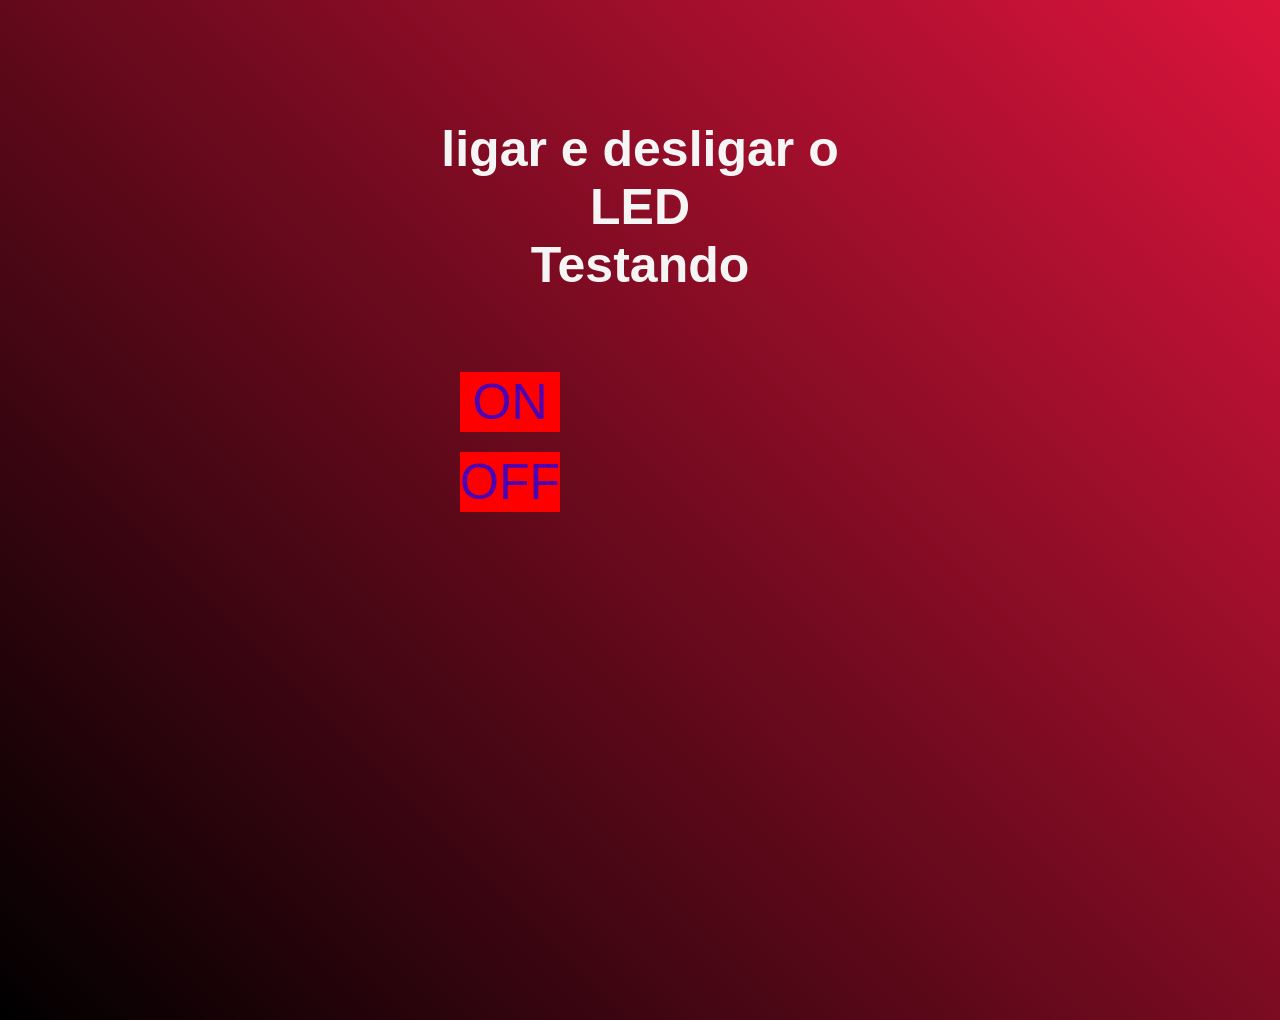
==== index.html @ 5fc49261 "Refactor: html" ====
<!DOCTYPE html>
<html>
<!------------------------------C S S--------------------------------->
<head>
    <style>
        * {
            margin: 0;
            padding: 0;
            font-family: Arial, Helvetica, sans-serif;
        }
        #btn {
          display: flex;
          flex-direction: row;
          justify-content: center;
          align-items: center;
          font-size: 50px;
          width: 100px;
          height: 60px;
          text-align: center;
          background: red;
          color:rgba(0, 0, 255, 0.7);
          cursor: pointer;
        }
        body {
          background-image: linear-gradient(45deg, black, crimson);
          height: 100vh;
        }
        h1 {
          color: whitesmoke; 
          text-align:center; 
          font-size: 50px;
        }
        ul li {
          list-style-type: none;
        }
        ul li a {
          text-decoration: none;
        }
        .botao_off {
          margin: 20px 20px;
        }
        .botao_on {
          margin: 20px 20px;
        }
        #container {
          width: 400px;
          height: 300px;
          -webkit-border-radius: 10px;
          -moz-border-radius: 10px;
          margin: 0 auto;
          margin-top: 120px;
          text-align: center;
        }
    </style>
</head>
<!----------------------------H T M L--------------------------------->
<body>
    <div id="container">
        <h1>ligar e desligar o LED<br> Testando <br><br></h1>

        <ul>
            <li>
                <a href="#" id="btn" class="botao_on" onclick="on()">ON</a> 
            </li>
            <li>
                <a href="#" id="btn" class="botao_off" onclick="off()">OFF</a> 
            </li>
        </ul>
    </div>

<!---------------------------JavaScript------------------------------->
<script>
    //function displays text message
    let m1 = 'Este botão faz com que o LED ligue'
    let m2 = ' Este botão faz com que o LED desligue'


    //function prompts for name, then displays message
    function on()
    {
        alert('LED LIGADO');
    }
    //function computes factorial of integer number
    function off()
    {
        alert('LED DESLIGADO');
    }   
</script>
</body>
</html>
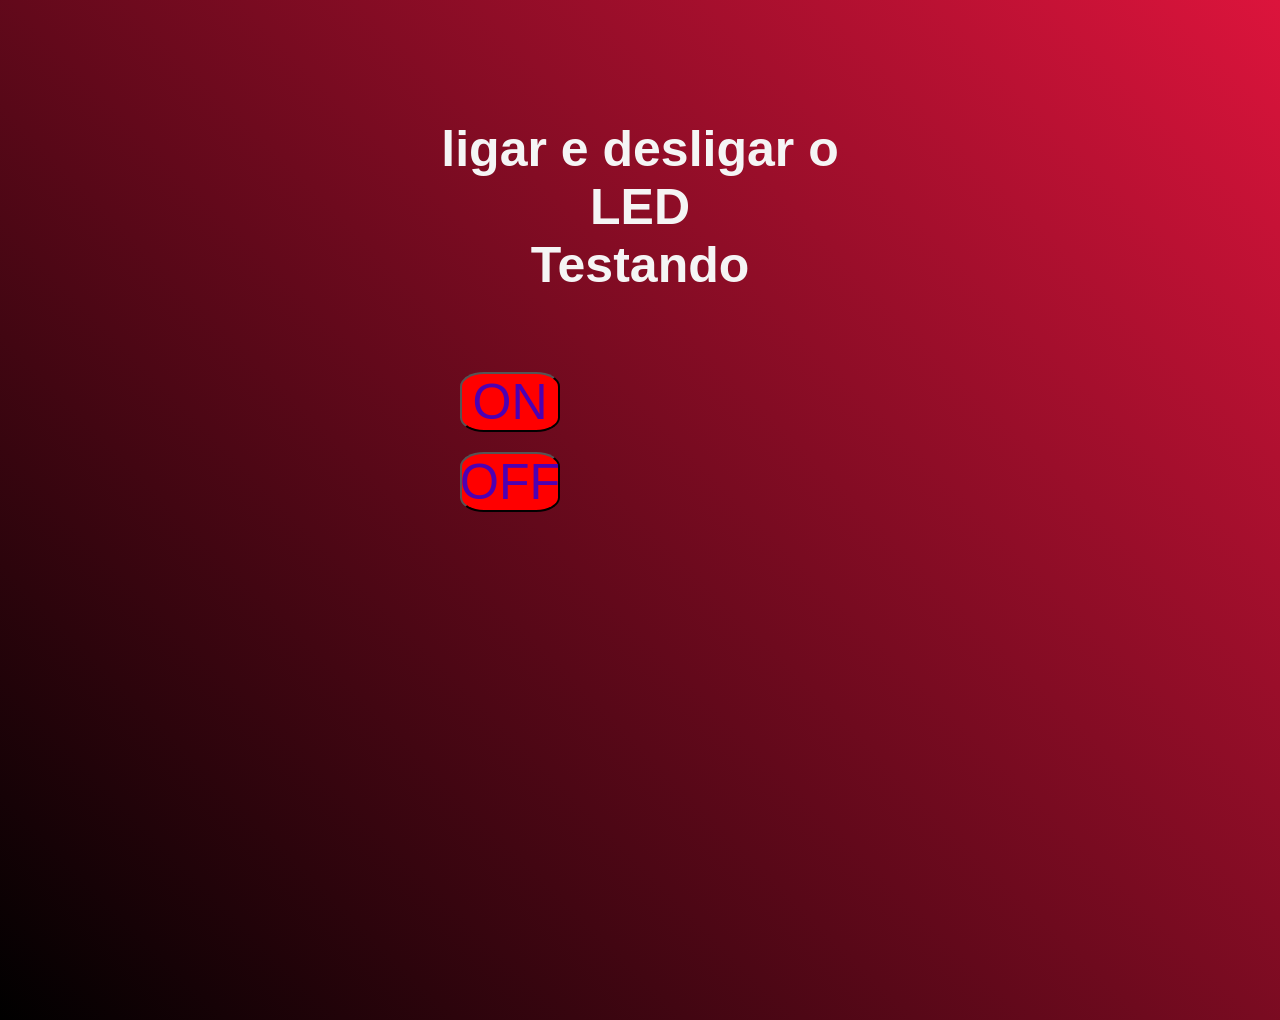
==== commit e4558b94: "Refactor: css" ====
--- a/index.html
+++ b/index.html
@@ -16,6 +16,7 @@
           font-size: 50px;
           width: 100px;
           height: 60px;
+          border-radius: 24%;
           text-align: center;
           background: red;
           color:rgba(0, 0, 255, 0.7);
@@ -32,9 +33,6 @@
         }
         ul li {
           list-style-type: none;
-        }
-        ul li a {
-          text-decoration: none;
         }
         .botao_off {
           margin: 20px 20px;
@@ -60,10 +58,10 @@
 
         <ul>
             <li>
-                <a href="#" id="btn" class="botao_on" onclick="on()">ON</a> 
+                <button href="#" id="btn" class="botao_on" onclick="on()">ON</button>
             </li>
             <li>
-                <a href="#" id="btn" class="botao_off" onclick="off()">OFF</a> 
+                <button href="#" id="btn" class="botao_off" onclick="off()">OFF</button>
             </li>
         </ul>
     </div>
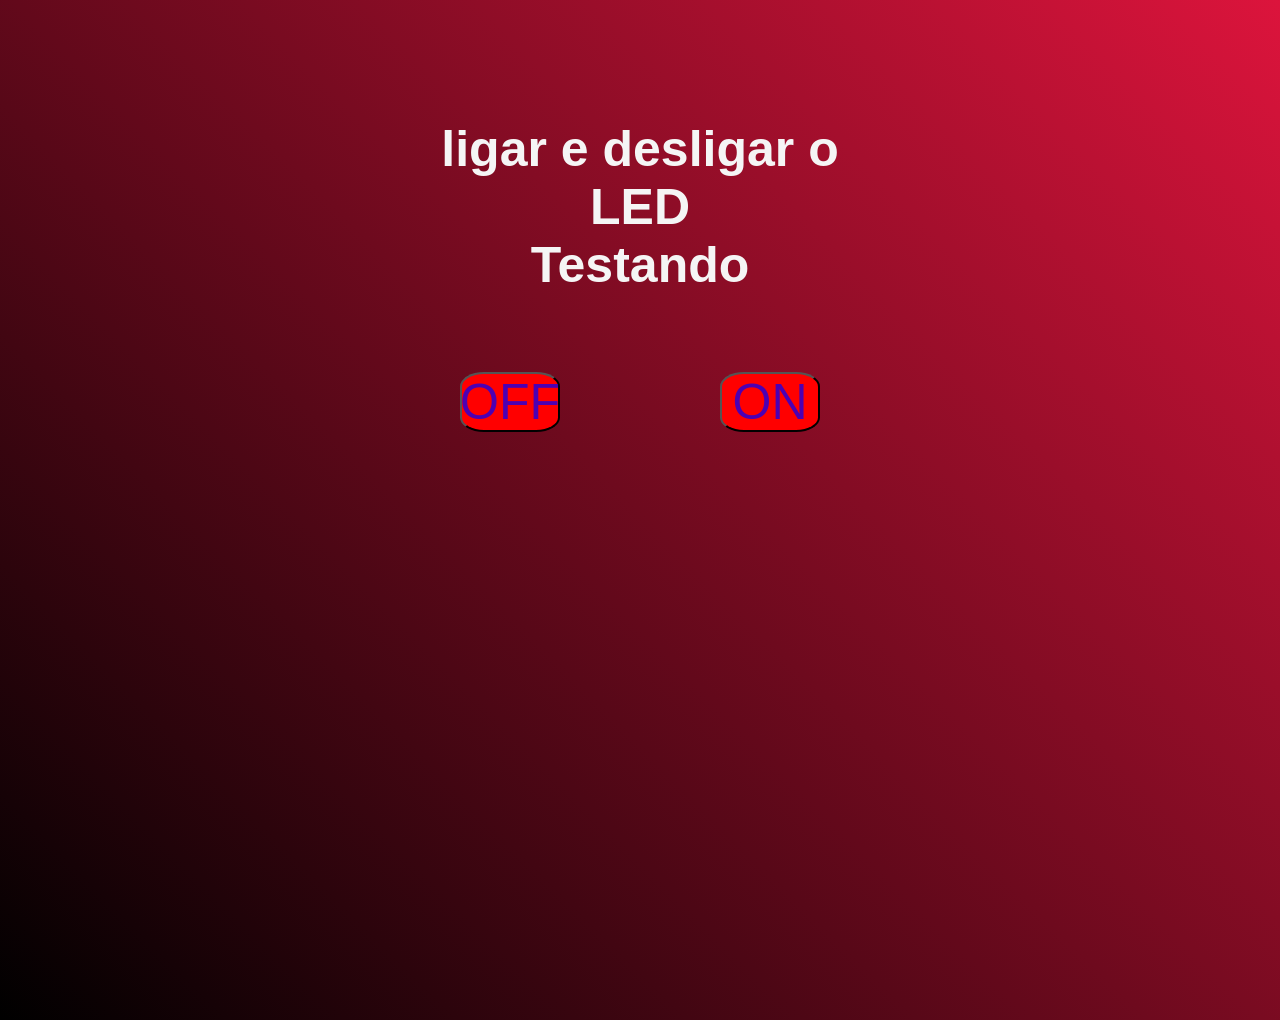
==== commit 768c69f8: "Refactor: center button" ====
--- a/index.html
+++ b/index.html
@@ -36,9 +36,11 @@
         }
         .botao_off {
           margin: 20px 20px;
+          float: left;
         }
         .botao_on {
           margin: 20px 20px;
+          float: right;
         }
         #container {
           width: 400px;
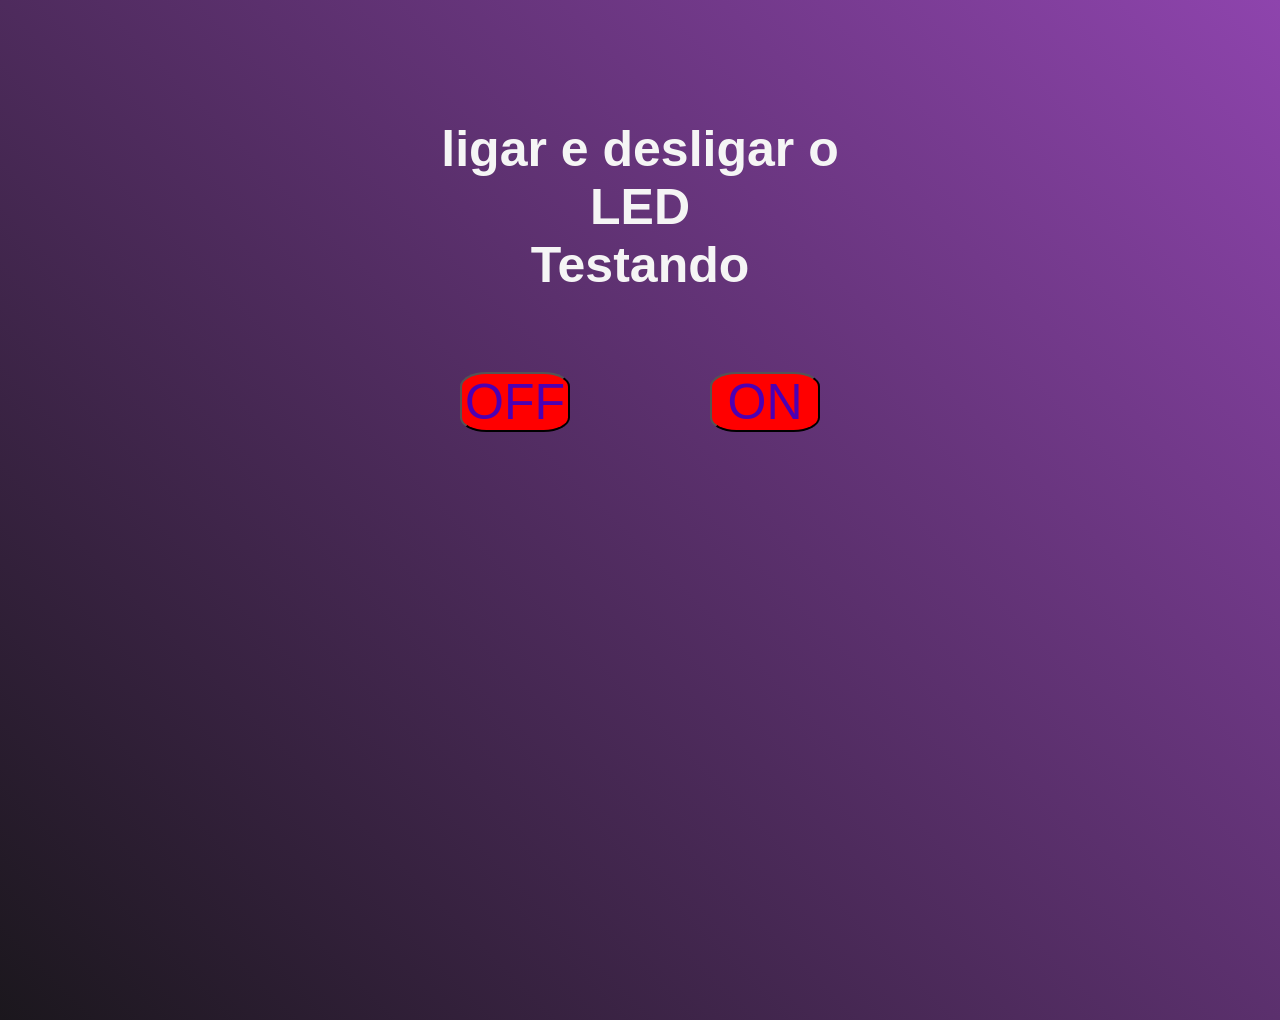
==== commit b50be2bb: "Refactor: html and css" ====
--- a/index.html
+++ b/index.html
@@ -4,9 +4,9 @@
 <head>
     <style>
         * {
-            margin: 0;
-            padding: 0;
-            font-family: Arial, Helvetica, sans-serif;
+          margin: 0;
+          padding: 0;
+          font-family: Arial, Helvetica, sans-serif;
         }
         #btn {
           display: flex;
@@ -14,7 +14,7 @@
           justify-content: center;
           align-items: center;
           font-size: 50px;
-          width: 100px;
+          width: 110px;
           height: 60px;
           border-radius: 24%;
           text-align: center;
@@ -23,7 +23,7 @@
           cursor: pointer;
         }
         body {
-          background-image: linear-gradient(45deg, black, crimson);
+          background-image: linear-gradient(45deg, #1b171d, #8e44ad);
           height: 100vh;
         }
         h1 {
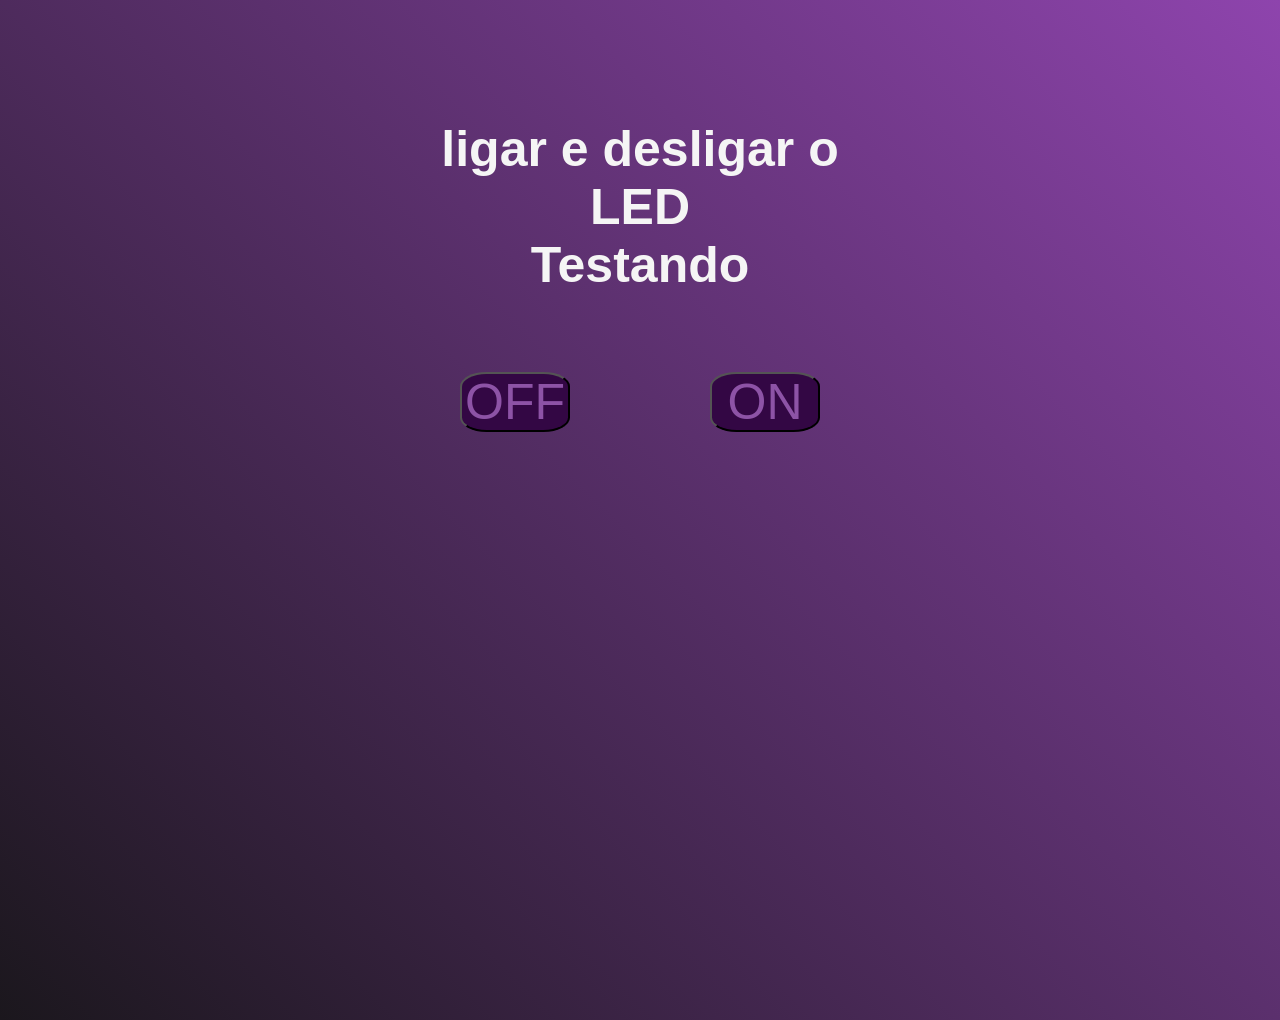
==== commit f23825b1: "Refactor: colors" ====
--- a/index.html
+++ b/index.html
@@ -18,9 +18,15 @@
           height: 60px;
           border-radius: 24%;
           text-align: center;
-          background: red;
-          color:rgba(0, 0, 255, 0.7);
+          background: rgb(51, 7, 68);
+          color: #8D53A6;
           cursor: pointer;
+        }
+        #btn:hover{
+          color: #a57db6;
+          box-shadow: 0 0 60px 0 #ccc;
+          transition: .4s;
+          transform: scale(1.02);
         }
         body {
           background-image: linear-gradient(45deg, #1b171d, #8e44ad);
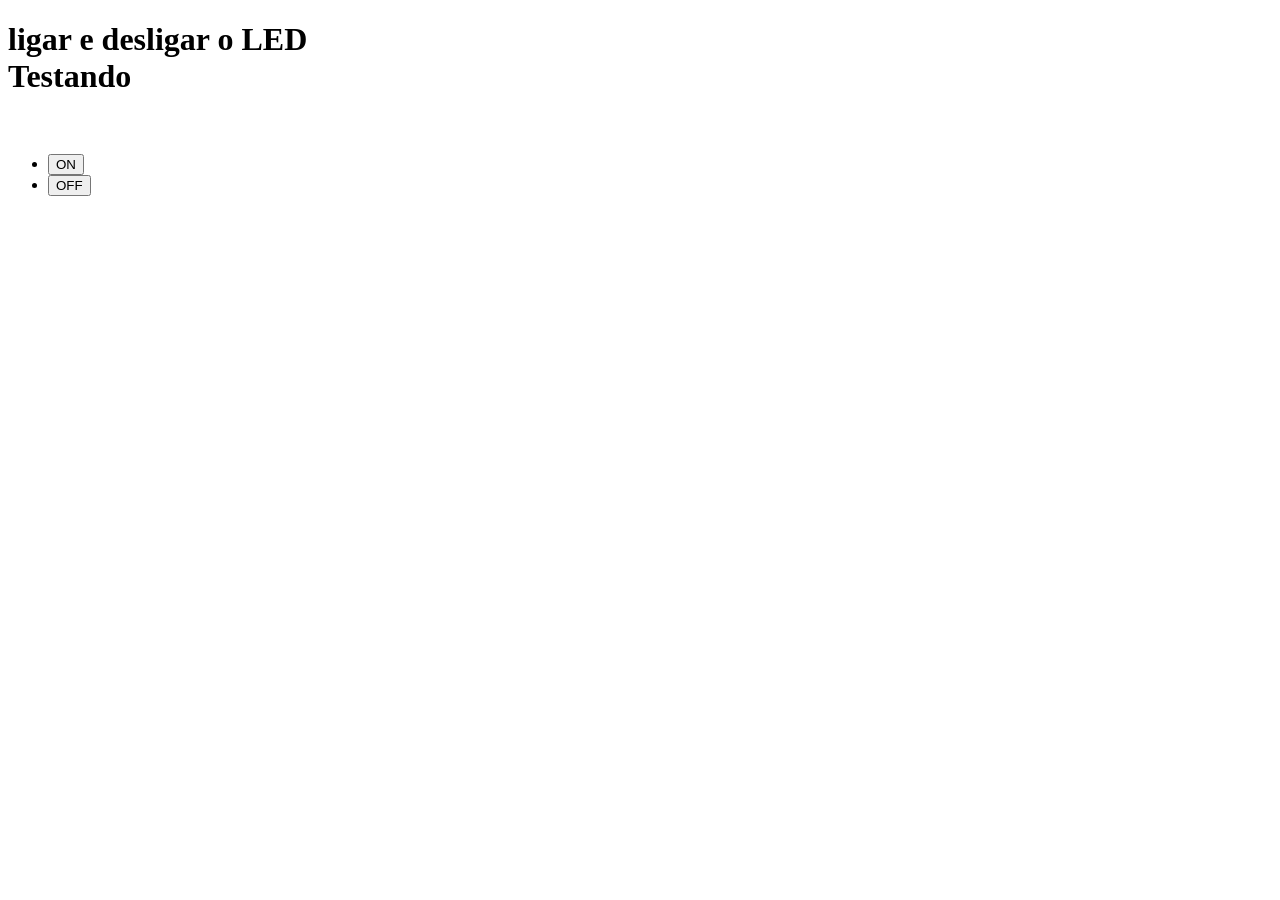
==== commit c4bd833e: "Refactor: files to js and css" ====
--- a/index.html
+++ b/index.html
@@ -2,6 +2,8 @@
 <html>
 <!------------------------------C S S--------------------------------->
 <head>
+    <!-- PARA ARDUINO, COMEÇAR COM ISSO TIRANDO TUDO -->
+    <!--
     <style>
         * {
           margin: 0;
@@ -58,6 +60,7 @@
           text-align: center;
         }
     </style>
+-->
 </head>
 <!----------------------------H T M L--------------------------------->
 <body>
@@ -74,7 +77,9 @@
         </ul>
     </div>
 
+<!-- PARA ARDUINO, COMEÇAR COM ISSO TIRANDO TUDO -->
 <!---------------------------JavaScript------------------------------->
+<!--
 <script>
     //function displays text message
     let m1 = 'Este botão faz com que o LED ligue'
@@ -92,5 +97,7 @@
         alert('LED DESLIGADO');
     }   
 </script>
+-->
+<script src="script.js"></script>
 </body>
 </html>
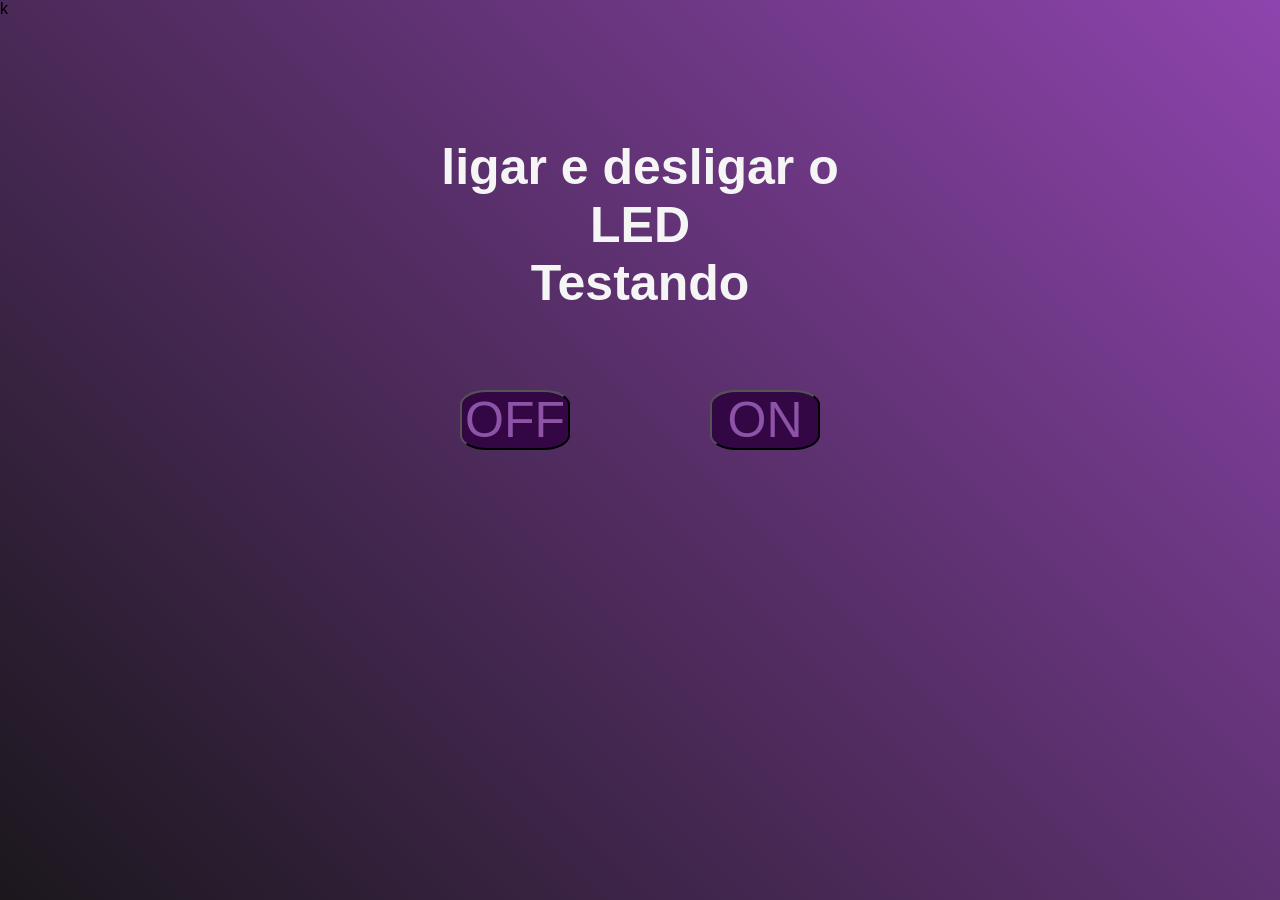
==== commit ec2bae26: "Refactor: test" ====
--- a/index.html
+++ b/index.html
@@ -61,6 +61,7 @@
         }
     </style>
 -->
+<link type="text/css" rel="stylesheet" href="css/style.css">k
 </head>
 <!----------------------------H T M L--------------------------------->
 <body>
--- a/css/style.css
+++ b/css/style.css
@@ -0,0 +1,63 @@
+* {
+    margin: 0;
+    padding: 0;
+    font-family: Arial, Helvetica, sans-serif;
+}
+
+#btn {
+    display: flex;
+    flex-direction: row;
+    justify-content: center;
+    align-items: center;
+    font-size: 50px;
+    width: 110px;
+    height: 60px;
+    border-radius: 24%;
+    text-align: center;
+    background: rgb(51, 7, 68);
+    color: #8D53A6;
+    cursor: pointer;
+}
+
+#btn:hover {
+    color: #a57db6;
+    box-shadow: 0 0 60px 0 #ccc;
+    transition: .4s;
+    transform: scale(1.02);
+}
+
+body {
+    background-image: linear-gradient(45deg, #1b171d, #8e44ad);
+    height: 100vh;
+}
+
+h1 {
+    color: whitesmoke;
+    text-align: center;
+    font-size: 50px;
+}
+
+ul li {
+    list-style-type: none;
+}
+
+.botao_off {
+    margin: 20px 20px;
+    float: left;
+}
+
+.botao_on {
+    margin: 20px 20px;
+    float: right;
+}
+
+#container {
+    width: 400px;
+    height: 300px;
+    border-radius: 24%;
+    -webkit-border-radius: 10px;
+    -moz-border-radius: 10px;
+    margin: 0 auto;
+    margin-top: 120px;
+    text-align: center;
+}
